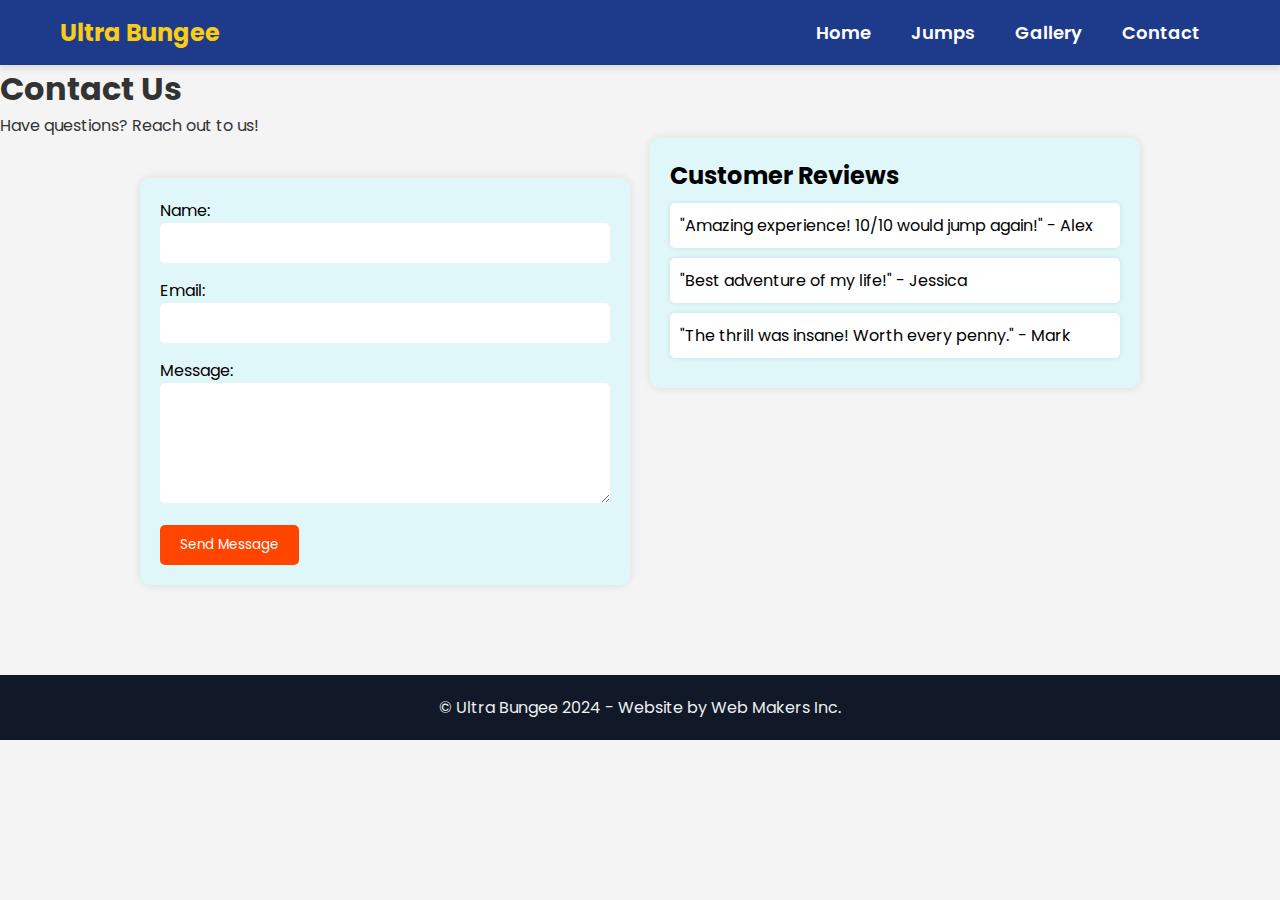
==== contact.html @ 6dab566b "test push" ====
<!DOCTYPE html>
<html lang="en">
<head>
    <meta charset="UTF-8">
    <meta name="viewport" content="width=device-width, initial-scale=1.0">
    <link rel="stylesheet" href="style.css">
    <title>Contact - Ultra Bungee</title>
    <style>
        .container {
            display: flex;
            justify-content: space-between;
            align-items: flex-start;
            gap: 20px;
            max-width: 1000px;
            margin: auto;
        }
        .contact-form, .reviews {
            flex: 1;
            background: #e0f7fa; /* Restore previous box color */
            color: black; /* Set text color to black */
            padding: 20px;
            border-radius: 10px;
            box-shadow: 0 0 10px rgba(0, 0, 0, 0.1);
        }
        .review-card {
            background: #fff;
            color: black; /* Ensure text inside review cards is also black */
            padding: 10px;
            margin: 10px 0;
            border-radius: 5px;
            box-shadow: 0 0 5px rgba(0, 0, 0, 0.1);
        }
    </style>
</head>
<body>
    <header>
        <nav>
            <div class="logo">Ultra Bungee</div>
            <ul>
                <li><a href="index.html">Home</a></li>
                <li><a href="jumps.html">Jumps</a></li>
                <li><a href="gallery.html">Gallery</a></li>
                <li><a href="contact.html">Contact</a></li>
            </ul>
        </nav>
    </header>
    
    <section class="contact-hero">
        <h1>Contact Us</h1>
        <p>Have questions? Reach out to us!</p>
    </section>
    
    <div class="container">
        <section class="contact-form">
            <form>
                <label for="name">Name:</label>
                <input type="text" id="name" name="name" required>
                
                <label for="email">Email:</label>
                <input type="email" id="email" name="email" required>
                
                <label for="message">Message:</label>
                <textarea id="message" name="message" rows="5" required></textarea>
                
                <button type="submit">Send Message</button>
            </form>
        </section>
        
        <section class="reviews">
            <h2>Customer Reviews</h2>
            <div class="review-card">"Amazing experience! 10/10 would jump again!" - Alex</div>
            <div class="review-card">"Best adventure of my life!" - Jessica</div>
            <div class="review-card">"The thrill was insane! Worth every penny." - Mark</div>
        </section>
    </div>
    
    <footer>
        <p>&copy; Ultra Bungee 2024 - Website by Web Makers Inc.</p>
    </footer>
</body>
</html>
---- style.css ----
/* FONTS */
@import url('https://fonts.googleapis.com/css2?family=Poppins:wght@300;400;600&display=swap');

/* COLOR PALETTE */
:root {
    --primary-color: #1e3a8a; /* Deep blue */
    --secondary-color: #facc15; /* Bright yellow */
    --background: #f4f4f4;
    --text-color: #333;
    --button-bg: #dc2626; /* Red */
    --button-hover: #b91c1c; /* Darker red */
    --footer-bg: #111827; /* Dark navy */
    --footer-text: #ecf0f1;
}

/* RESET STYLES */
* {
    margin: 0;
    padding: 0;
    box-sizing: border-box;
    font-family: 'Poppins', sans-serif;
}

/* BODY */
body {
    background-color: var(--background);
    color: var(--text-color);
}

/* NAVIGATION */
header {
    background-color: var(--primary-color);
    padding: 15px 0;
    box-shadow: 0 4px 6px rgba(0, 0, 0, 0.1);
}

nav {
    display: flex;
    justify-content: space-between;
    align-items: center;
    max-width: 1200px;
    margin: 0 auto;
    padding: 0 20px;
}

.logo {
    color: var(--secondary-color);
    font-size: 24px;
    font-weight: 700;
}

nav ul {
    list-style: none;
    display: flex;
}

nav ul li {
    margin: 0 20px;
}

nav ul li a {
    text-decoration: none;
    color: white;
    font-weight: 600;
    font-size: 18px;
    transition: all 0.3s ease-in-out;
    position: relative;
}

/* NAV HOVER EFFECT */
nav ul li a::after {
    content: "";
    position: absolute;
    left: 0;
    bottom: -5px;
    width: 100%;
    height: 3px;
    background-color: var(--secondary-color);
    transform: scale3d(0, 1, 1);
    transform-origin: right;
    transition: transform 0.3s ease-in-out;
}

nav ul li a:hover::after {
    transform: scale3d(1, 1, 1);
}

nav ul li a:hover {
    color: var(--secondary-color);
}

/* HERO SECTION */
.hero {
    background-image: url('bridge3.jpg');
    background-size: cover;
    background-position: center;
    color: white;
    text-align: center;
    padding: 150px 20px;
}

.hero h1 {
    font-size: 48px;
    margin-bottom: 20px;
}

.hero p {
    font-size: 20px;
    font-weight: 300;
}

/*JUMPS SECTION */
.jump-section {
    text-align: center;
    padding: 50px 20px;
}

.jump-section h2 {
    font-size: 32px;
    margin-bottom: 30px;
    font-weight: 600;
    color: var(--primary-color);
}

/* BUTTONS */
.jump-buttons button {
    background-color: var(--button-bg);
    color: white;
    border: none;
    padding: 15px 30px;
    font-size: 18px;
    cursor: pointer;
    margin: 10px;
    border-radius: 5px;
    transition: all 0.3s ease-in-out;
}

.jump-buttons button:hover {
    background-color: var(--button-hover);
    transform: translateY(-5px);
    box-shadow: 0 8px 15px rgba(0, 0, 0, 0.2);
}

/* FOOTER */
footer {
    background-color: var(--footer-bg);
    color: var(--footer-text);
    text-align: center;
    padding: 20px;
    margin-top: 50px;
}

footer p {
    font-size: 16px;
}
/*JUMPS PAGE */
.jumps-hero {
    background: linear-gradient(rgba(30, 58, 138, 0.8), rgba(0, 0, 0, 0.7)), url('jumps-bg.jpg');
    background-size: cover;
    background-position: center;
    text-align: center;
    padding: 120px 20px;
    color: white;
    animation: fadeIn 1.5s ease-in-out forwards;
}

.jumps-grid {
    display: grid;
    grid-template-columns: repeat(auto-fit, minmax(250px, 1fr));
    gap: 20px;
    max-width: 1200px;
    margin: 40px auto;
    padding: 20px;
}

.jump-box {
    background-color: rgba(30, 58, 138, 0.9);
    color: white;
    padding: 20px;
    text-align: center;
    border-radius: 10px;
    transition: transform 0.3s ease, box-shadow 0.3s ease;
}

.jump-box:hover {
    transform: translateY(-10px);
    box-shadow: 0 10px 20px rgba(0, 0, 0, 0.3);
}
.jump-details {
    display: grid;
    grid-template-columns: repeat(auto-fit, minmax(300px, 1fr)); /* Responsive grid */
    gap: 20px;
    padding: 40px;
    justify-content: center;
    align-items: center;
}

.jump-card img {
    width: 100%; 
    height: auto; 
    border-radius: 10px; 
    margin-bottom: 15px; 
    width: 300px; 
    height: 200px; 
    object-fit: cover;
}
.jump-card img:hover {
    transform: scale(1.05); 
}

.jump-card button {
    transition: background-color 0.3s ease, transform 0.3s ease;
}

.jump-card button:hover {
    background-color: #ff7b00; 
    transform: scale(1.1); 
}

.jump-card {
    transition: transform 0.3s ease, box-shadow 0.3s ease;
}

.jump-card:hover {
    transform: translateY(-10px); 
    box-shadow: 0 4px 20px rgba(0, 0, 0, 0.1); 
}
button {
    background: #ff4500;
    color: white;
    padding: 10px 20px;
    border: none;
    border-radius: 5px;
    cursor: pointer;
    transition: background 0.3s;
}

button:hover {
    background: #cc3700;
}

/* Gallery Grid Styling */
.gallery-grid {
    display: grid;
    grid-template-columns: repeat(auto-fit, minmax(250px, 1fr));
    gap: 15px;
    padding: 20px;
    max-width: 1200px;
    margin: auto;
    justify-content: center;
}

.gallery-item {
    overflow: hidden;
    border-radius: 10px;
}

.gallery-item img {
    width: 100%;
    height: 250px;
    object-fit: cover;
    border-radius: 10px;
    cursor: pointer;
    transition: transform 0.3s ease-in-out;
}

.gallery-item img:hover {
    transform: scale(1.05);
}

/* Lightbox (Fullscreen Image Popup) */
.lightbox {
    display: none;
    position: fixed;
    top: 0;
    left: 0;
    width: 100%;
    height: 100%;
    background: rgba(0, 0, 0, 0.8);
    justify-content: center;
    align-items: center;
    text-align: center;
}

.lightbox img {
    max-width: 90%;
    max-height: 90%;
    border-radius: 10px;
    box-shadow: 0 0 20px rgba(255, 255, 255, 0.2);
    object-fit: contain;  
    transform: rotate(0deg); 
}

/* Close Button */
.close-btn {
    position: absolute;
    top: 20px;
    right: 30px;
    font-size: 40px;
    color: white;
    cursor: pointer;
    transition: 0.3s;
}

.close-btn:hover {
    color: red;
}


/* CONTACT PAGE */
.contact-form {
    max-width: 600px;
    margin: 40px auto;
    padding: 20px;
    background-color: rgba(30, 58, 138, 0.9);
    color: white;
    border-radius: 10px;
    box-shadow: 0 8px 16px rgba(0, 0, 0, 0.2);
}

.contact-form input,
.contact-form textarea {
    width: 100%;
    padding: 10px;
    margin-bottom: 15px;
    border: none;
    border-radius: 5px;
}

.contact-form input:focus,
.contact-form textarea:focus {
    box-shadow: 0 0 8px rgba(250, 204, 21, 0.8);
}

.contact-form button:hover {
    transform: translateY(-5px);
}

/* ANIMATIONS */
@keyframes fadeIn {
    from { opacity: 0; transform: translateY(-20px); }
    to { opacity: 1; transform: translateY(0); }
}
/* BOOK NOW PAGE */
.book-now-hero {
    background: linear-gradient(rgba(30, 58, 138, 0.8), rgba(0, 0, 0, 0.7)), url('booking-bg.jpg');
    background-size: cover;
    background-position: center;
    text-align: center;
    padding: 120px 20px;
    color: white;
    animation: fadeIn 1.5s ease-in-out forwards;
}

.booking-form-section {
    padding: 50px 20px;
    background-color: #f4f4f4;
    text-align: center;
}

.booking-box {
    background-color: rgba(30, 58, 138, 0.9);
    color: white;
    max-width: 600px;
    margin: 0 auto;
    padding: 40px;
    border-radius: 10px;
    box-shadow: 0 8px 16px rgba(0, 0, 0, 0.2);
}

.booking-box h2 {
    font-size: 32px;
    margin-bottom: 20px;
    font-weight: 600;
    color: var(--secondary-color);
}

.booking-box p {
    font-size: 18px;
    margin-bottom: 15px;
}

.booking-form label {
    font-size: 18px;
    margin: 10px 0;
    display: block;
}

.booking-form select,
.booking-form input,
.booking-form textarea {
    width: 100%;
    padding: 12px;
    margin: 10px 0;
    border-radius: 5px;
    border: none;
    font-size: 16px;
}

.booking-form input[type="number"] {
    width: 50%;
}

.booking-form button {
    background-color: var(--button-bg);
    color: white;
    border: none;
    padding: 12px 20px;
    font-size: 18px;
    cursor: pointer;
    border-radius: 5px;
    transition: all 0.3s ease-in-out;
}

.booking-form button:hover {
    background-color: var(--button-hover);
    transform: translateY(-5px);
    box-shadow: 0 8px 15px rgba(0, 0, 0, 0.2);
}

.booking-form textarea {
    resize: vertical;
}

/* ANIMATIONS */
@keyframes fadeIn {
    from { opacity: 0; transform: translateY(-20px); }
    to { opacity: 1; transform: translateY(0); }
}
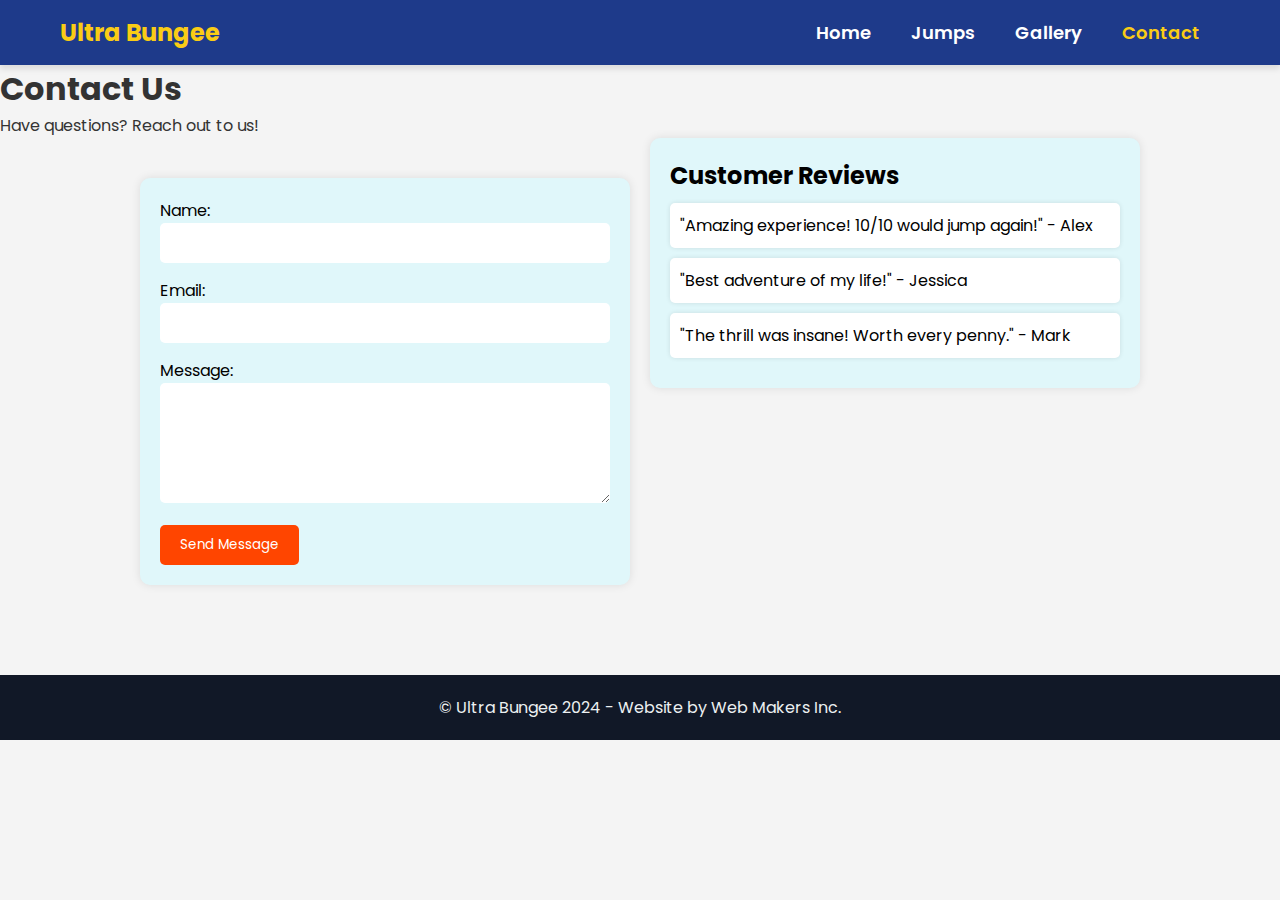
==== commit dd90554f: "commit" ====
--- a/contact.html
+++ b/contact.html
@@ -40,7 +40,7 @@
                 <li><a href="index.html">Home</a></li>
                 <li><a href="jumps.html">Jumps</a></li>
                 <li><a href="gallery.html">Gallery</a></li>
-                <li><a href="contact.html">Contact</a></li>
+                <li class="active"><a href="contact.html">Contact</a></li>
             </ul>
         </nav>
     </header>
--- a/style.css
+++ b/style.css
@@ -88,6 +88,9 @@
 nav ul li a:hover {
     color: var(--secondary-color);
 }
+.active a {
+    color:#facc15;
+ }
 
 /* HERO SECTION */
 .hero {
